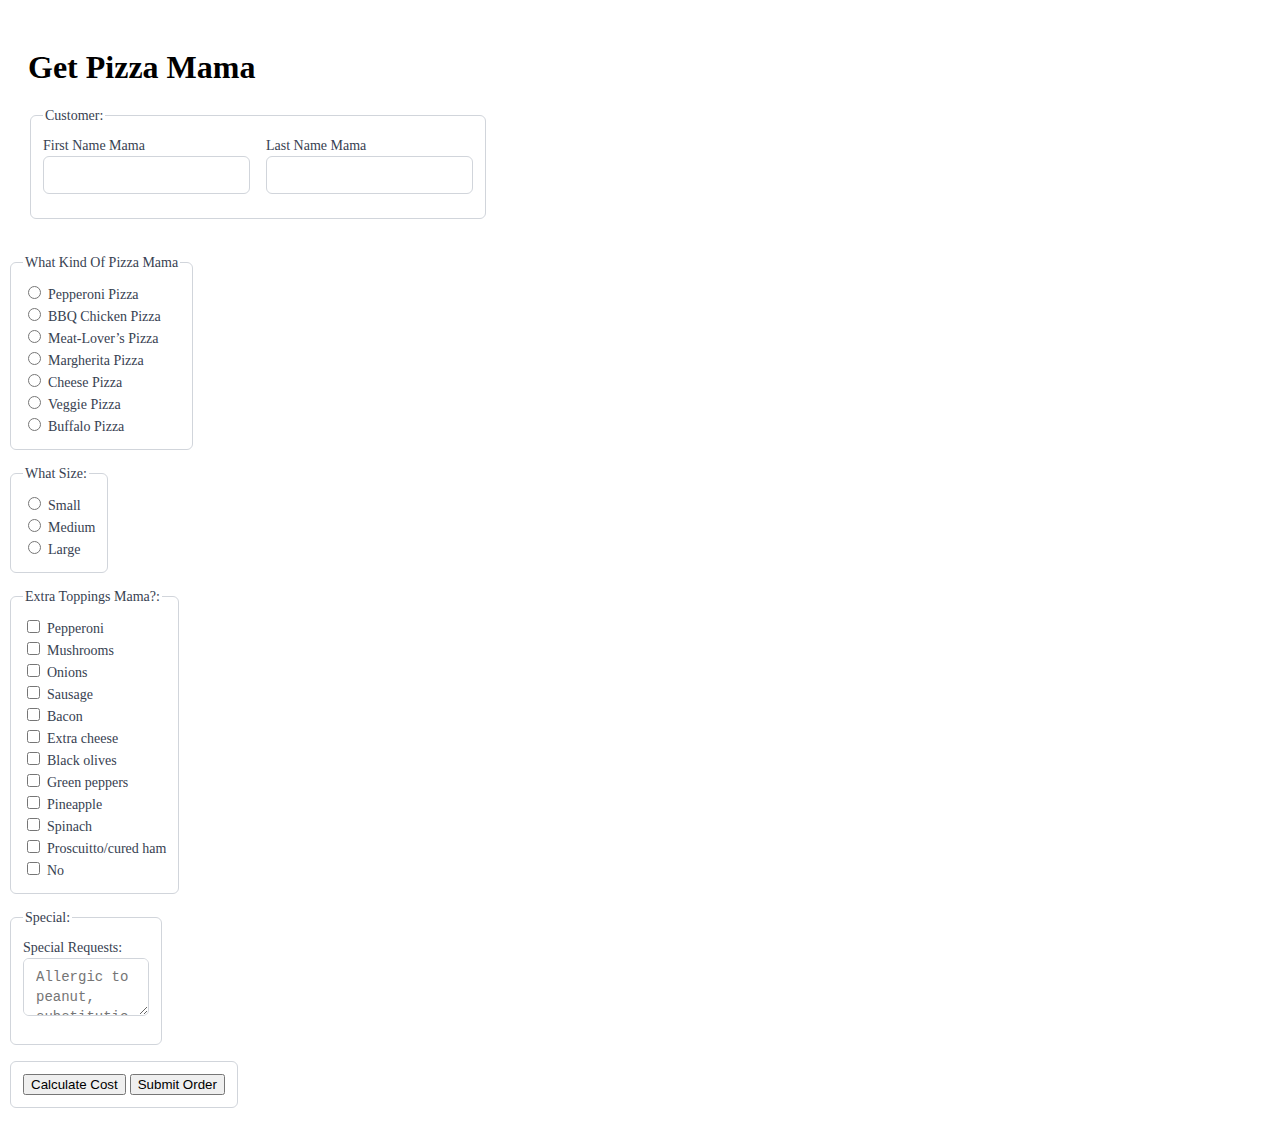
==== pizza.html @ bac6d666 "initial commit" ====
<!DOCTYPE html>
<html lang="en">
<head>
    <meta charset="UTF-8">
    <title>Title</title>
    <link href="pizza.css" rel="stylesheet" type="text/css"/>
</head>
<body>
<div class="container">
    <div class="content">
        <h1>Get Pizza Mama</h1>
        <form>
            <fieldset>
                <legend>Customer:</legend></legend>
                <div class="row">
                    <div>
                        <label for="firstname">First Name Mama</label>
                        <input id="firstname" name="first_name" type="text">
                    </div>
                    <div>
                        <label for="lastname">Last Name Mama</label>
                        <input id="lastname" name="last_name" type="text">
                    </div>
                </div>
            </fieldset>
        </form>
    </div>
</div>

<div>
    <fieldset>
        <legend>What Kind Of Pizza Mama</legend></legend>
        <div>
            <input type="radio" id="Pepperoni Pizza" name="Pepperoni Pizza">
            <label for="Pepperoni Pizza">Pepperoni Pizza</label>
        </div>
        <div>
            <input type="radio" id="BBQ Chicken Pizza" name="BBQ Chicken Pizza">
            <label for="BBQ Chicken Pizza">BBQ Chicken Pizza</label>
        </div>
        <div>
            <input type="radio" id="Meat-Lover’s Pizza" name="Meat-Lover’s Pizza">
            <label for="Meat-Lover’s Pizza">Meat-Lover’s Pizza</label>
        </div>
        <div>
            <input type="radio" id="Margherita Pizza" name="Margherita Pizza">
            <label for="Margherita Pizza">Margherita Pizza</label>
        </div>
        <div>
            <input type="radio" id="Cheese Pizza" name="Cheese Pizza">
            <label for="Cheese Pizza">Cheese Pizza</label>
        </div>
        <div>
            <input type="radio" id="Veggie Pizza" name="Veggie Pizza">
            <label for="Veggie Pizza">Veggie Pizza</label>
        </div>
        <div>
            <input type="radio" id="Buffalo Pizza" name="Buffalo Pizza">
            <label for="Buffalo Pizza">Buffalo Pizza</label>
        </div>
    </fieldset>
</div>


<div>
    <fieldset>
        <legend>What Size:</legend></legend>
        <div>
            <input type="radio" id="small" name="size">
            <label for="small">Small</label>
        </div>
        <div>
            <input type="radio" id="medium" name="size">
            <label for="medium">Medium</label>
        </div>
        <div>
            <input type="radio" id="large" name="size">
            <label for="large">Large</label>
        </div>
    </fieldset>
</div>

<div>
    <fieldset>
        <legend>Extra Toppings Mama?:</legend></legend>
        <div>
            <input type="checkbox" id="pepperoni" name="pepperoni">
            <label for="pepperoni">Pepperoni</label>
        </div>
        <div>
            <input type="checkbox" id="Mushrooms" name="Mushrooms">
            <label for="Mushrooms">Mushrooms</label>
        </div>
        <div>
            <input type="checkbox" id="Onions" name="Onions">
            <label for="Onions">Onions</label>
        </div>
        <div>
            <input type="checkbox" id="Sausage" name="Sausage">
            <label for="Sausage">Sausage</label>
        </div>
        <div>
            <input type="checkbox" id="Bacon" name="Bacon">
            <label for="Bacon">Bacon</label>
        </div>
        <div>
            <input type="checkbox" id="Extra cheese" name="Extra cheese">
            <label for="Extra cheese">Extra cheese</label>
        </div>
        <div>
            <input type="checkbox" id="Black olives" name="Black olives">
            <label for="Black olives">Black olives</label>
        </div>
        <div>
            <input type="checkbox" id="Green peppers" name="Green peppers">
            <label for="Green peppers">Green peppers</label>
        </div>
        <div>
            <input type="checkbox" id="Pineapple" name="Pineapple">
            <label for="Pineapple">Pineapple</label>
        </div>
        <div>
            <input type="checkbox" id="Spinach" name="Spinach">
            <label for="Spinach">Spinach</label>
        </div>
        <div>
            <input type="checkbox" id="Proscuitto/cured ham" name="Proscuitto/cured ham">
            <label for="Proscuitto/cured ham">Proscuitto/cured ham</label>
        </div>
        <div>
            <input type="checkbox" id="No" name="No">
            <label for="No">No</label>
        </div>
    </fieldset>
</div>

<fieldset>
    <legend>Special:</legend></legend>
    <div>
        <label for="SpecialRequests">Special Requests:</label>
        <textarea id="SpecialRequests" name="SpecialRequests" row="4" cols="10" placeholder="Allergic to peanut, substitution, etc."></textarea>
    </div>
</fieldset>

<fieldset>
    <button type="button" onclick="alert('Free today for our Grand Opening!')">Calculate Cost</button>
    <button type="submit">Submit Order</button>
</fieldset>
</body>
</html>
---- pizza.css ----
*{
    box-sizing: border-box;
}
body{
    background: #ffffff;
}

label {
    display: block;
    line-height: 1.25rem;
    font-weight: 500;
    font-size: 14px;
    color: #374151;
}

input[type="text"], textarea, select{
    font-size: .875rem;
    line-height: 1.25rem;
    border: 1px solid #d1d5db;
    border-radius: 6px;
    padding: 8px 12px;
    margin-bottom: 12px;
    color: #374151;
}
fieldset{
    border: 1px solid #d1d5db;
    border-radius: 6px;
    width: fit-content;
    margin-bottom: 16px;
    padding: 12px;
}


fieldset legend{
    font-size: 14px;
    color: #374151;
}

input[type="checkbox"]{
    display: inline-block;
}

input[type="checkbox"] ~ label, input[type="radio"] ~ label {
    display: inline;
}

section{
    margin-bottom: 16px;
}

section header{
    margin-bottom: 8px;
}

.row {
    display: flex;
    gap: 16px;
}


.container{
    max-width: 1300px;
    margin: 0 auto;
}

.content{
    box-shadow: 0 1px 3px 0 rgba(0 0 0  0.1), 0 1px 2px -1px rgba(0 0 0  0.1);
    background: white;
    padding: 20px;
    border-radius: 12px;
    width: 500px;
}
.center{
    display: flex;
    justify-content: center;
    align-items: center;
}
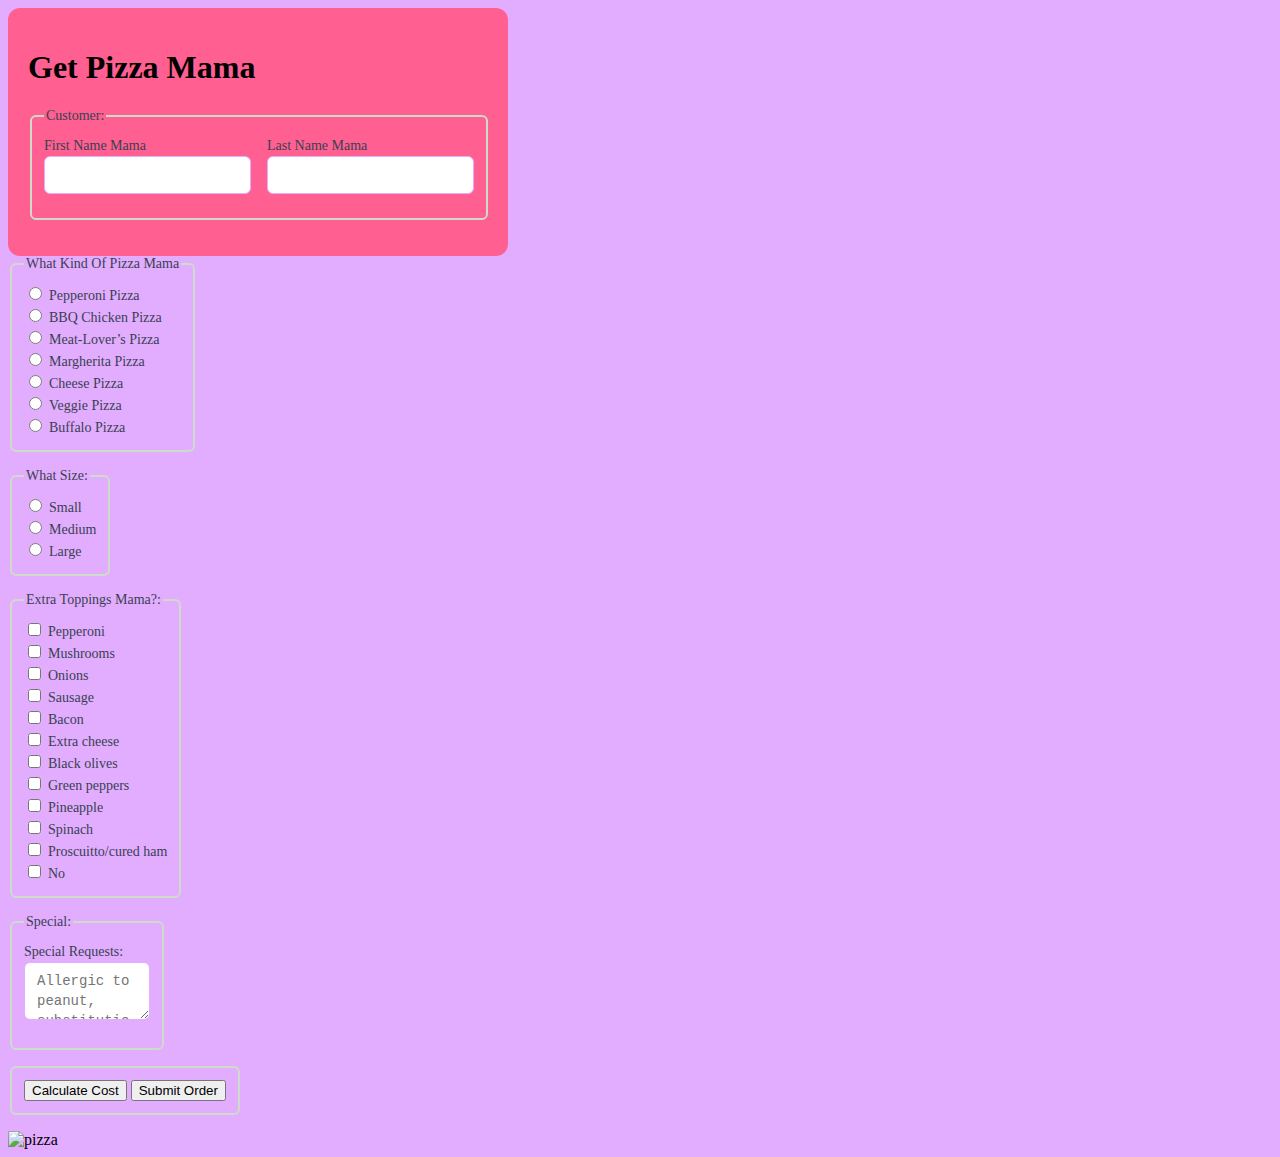
==== commit 8b29f511: "pizza" ====
--- a/pizza.html
+++ b/pizza.html
@@ -146,5 +146,7 @@
     <button type="button" onclick="alert('Free today for our Grand Opening!')">Calculate Cost</button>
     <button type="submit">Submit Order</button>
 </fieldset>
+
+<img src="https://i.ytimg.com/vi/4wVwIizq-R0/hqdefault.jpg" alt="pizza" height="500" width="3000">
 </body>
 </html>--- a/pizza.css
+++ b/pizza.css
@@ -2,7 +2,7 @@
     box-sizing: border-box;
 }
 body{
-    background: #ffffff;
+    background: #e3adff;
 }
 
 label {
@@ -16,14 +16,14 @@
 input[type="text"], textarea, select{
     font-size: .875rem;
     line-height: 1.25rem;
-    border: 1px solid #d1d5db;
+    border: 1px solid #e3adff;
     border-radius: 6px;
     padding: 8px 12px;
     margin-bottom: 12px;
     color: #374151;
 }
 fieldset{
-    border: 1px solid #d1d5db;
+    border: 2px solid #cddbc8;
     border-radius: 6px;
     width: fit-content;
     margin-bottom: 16px;
@@ -65,7 +65,7 @@
 
 .content{
     box-shadow: 0 1px 3px 0 rgba(0 0 0  0.1), 0 1px 2px -1px rgba(0 0 0  0.1);
-    background: white;
+    background: #ff5f91;
     padding: 20px;
     border-radius: 12px;
     width: 500px;
